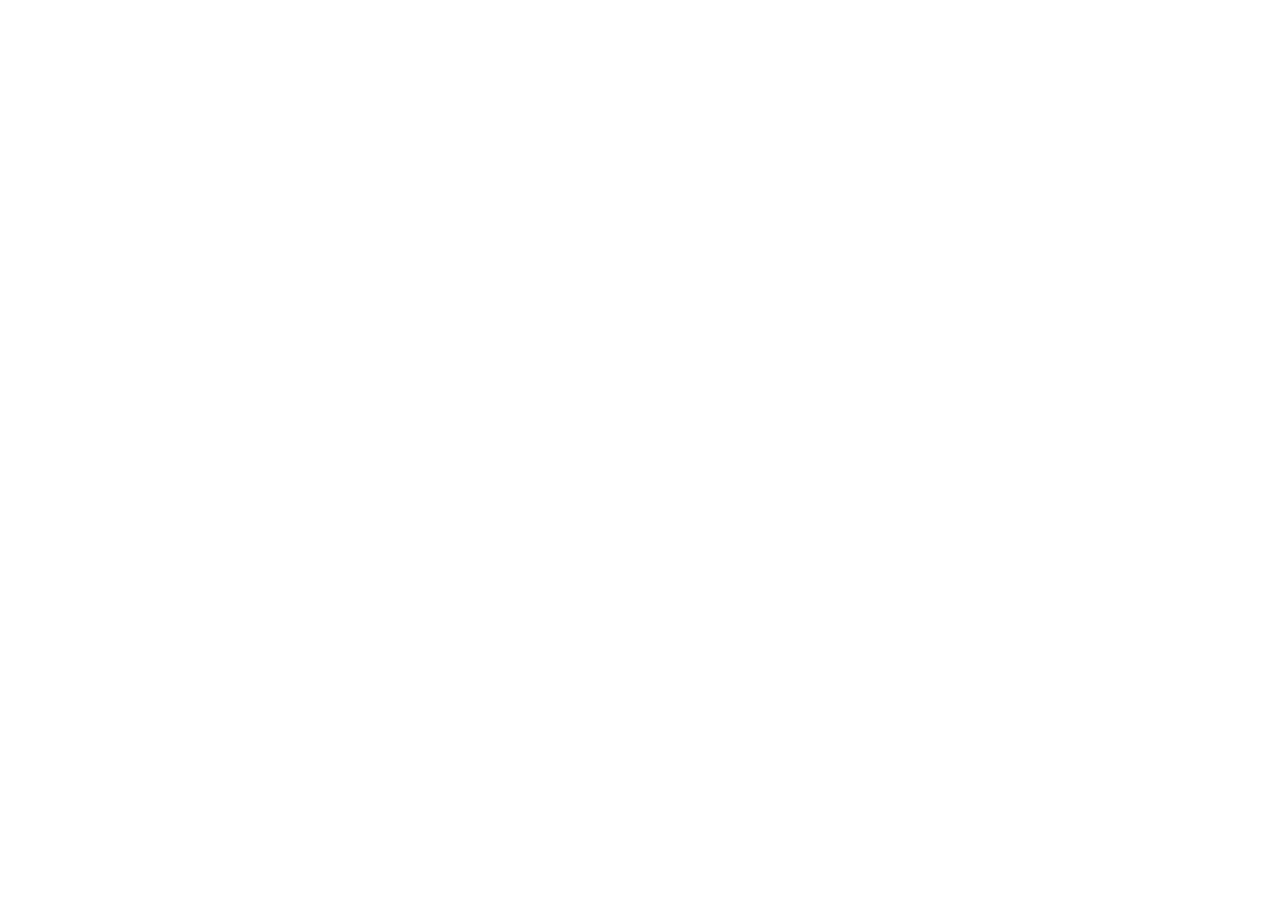
==== scripts/bench/ultra/decoder-lab.html @ 96383922 "feat(ultra): PyroWave decoder on WebGPU compute without subgroups, within one code of the reference," ====
<!doctype html>
<html lang="en">
  <head>
    <meta charset="utf-8" />
    <title>PyroWave decoder lab</title>
  </head>
  <body>
    <pre id="log"></pre>
    <script type="module">
      // The browser PyroWave decoder against the reference one (POC Ultra, U3.4).
      // Served by serve_lab.py; driven by decoder_lab.py over CDP.
      //   ?clip=text-1080p&mbps=170&ref=0x10de&frames=60&timing=200
      // Decodes the oracle's stream (<clip>-<mbps>-<ref>.pwv), compares every frame
      // with the oracle's own decode (max code difference, PSNR) and with the source
      // clip, then times the GPU decode of one frame `timing` times. The result is
      // left in window.__labResult.
      import { PyroWaveDecoder } from "/frontend/js/stream/ultra/PyroWaveDecoder.js";

      const q = new URLSearchParams(location.search);
      const clip = q.get("clip") || "text-1080p";
      const mbps = q.get("mbps") || "170";
      const ref = q.get("ref") || "0x10de";
      const maxFrames = Number(q.get("frames") || 60);
      const timing = Number(q.get("timing") || 200);
      const out = document.getElementById("log");
      const log = (s) => {
        out.textContent += s + "\n";
      };

      async function bytes(url) {
        const r = await fetch(url);
        if (!r.ok) throw new Error(`${url}: ${r.status}`);
        return new Uint8Array(await r.arrayBuffer());
      }

      // Y4M 8-bit 4:2:0 frames, as views into the file.
      function y4mFrames(buf, w, h) {
        const frames = [];
        let pos = buf.indexOf(10) + 1;
        const size = (w * h * 3) / 2;
        while (pos < buf.length) {
          pos = buf.indexOf(10, pos) + 1; // "FRAME\n"
          frames.push(buf.subarray(pos, pos + size));
          pos += size;
        }
        return frames;
      }

      function compare(a, b, ySize) {
        let maxDiff = 0;
        let se = 0;
        for (let i = 0; i < ySize; i++) {
          const d = a[i] - b[i];
          if (d > maxDiff) maxDiff = d;
          else if (-d > maxDiff) maxDiff = -d;
          se += d * d;
        }
        let maxDiffC = 0;
        for (let i = ySize; i < a.length; i++) {
          const d = Math.abs(a[i] - b[i]);
          if (d > maxDiffC) maxDiffC = d;
        }
        const psnr = se === 0 ? 99 : 10 * Math.log10((255 * 255 * ySize) / se);
        return { maxDiff, maxDiffC, psnr };
      }

      const pct = (arr, p) => {
        const s = [...arr].sort((x, y) => x - y);
        return s[Math.min(s.length - 1, Math.floor(p * s.length))];
      };

      async function run() {
        const adapter = await navigator.gpu.requestAdapter({
          powerPreference: "high-performance",
        });
        const info = adapter.info || {};
        const hasTs = adapter.features.has("timestamp-query");
        const device = await adapter.requestDevice({
          requiredFeatures: hasTs ? ["timestamp-query"] : [],
          requiredLimits: {
            maxStorageBufferBindingSize:
              adapter.limits.maxStorageBufferBindingSize,
            maxBufferSize: adapter.limits.maxBufferSize,
          },
        });
        const errors = [];
        device.onuncapturederror = (e) => errors.push(e.error.message);
        log(
          `adapter: ${info.vendor} ${info.architecture} ${info.description || ""} ts=${hasTs}`,
        );

        const pwv = await bytes(`/corpus/${clip}-${mbps}-${ref}.pwv`);
        const dv = new DataView(pwv.buffer);
        const w = dv.getUint32(4, true);
        const h = dv.getUint32(8, true);
        const nFrames = Math.min(dv.getUint32(20, true), maxFrames);
        const oracle = y4mFrames(
          await bytes(`/corpus/${clip}-${mbps}-${ref}-dec.y4m`),
          w,
          h,
        );
        const source = y4mFrames(await bytes(`/corpus/${clip}.y4m`), w, h);

        // Frames as packet lists.
        const frames = [];
        let pos = 24;
        for (let f = 0; f < nFrames; f++) {
          const n = dv.getUint32(pos, true);
          pos += 4;
          const packets = [];
          for (let k = 0; k < n; k++) {
            const size = dv.getUint32(pos, true);
            packets.push(pwv.subarray(pos + 4, pos + 4 + size));
            pos += 4 + size;
          }
          frames.push(packets);
        }

        const dec = new PyroWaveDecoder(device, w, h);
        const packedSize = (w * h * 3) / 2;
        const readback = device.createBuffer({
          size: dec.packedBuf.size,
          usage: GPUBufferUsage.COPY_DST | GPUBufferUsage.MAP_READ,
        });

        const perFrame = [];
        for (let f = 0; f < frames.length; f++) {
          for (const p of frames[f]) {
            if (!dec.pushPacket(p))
              throw new Error(`frame ${f}: malformed packet`);
          }
          const ready = dec.isReady();
          const enc = device.createCommandEncoder();
          dec.decode(enc);
          enc.copyBufferToBuffer(
            dec.packedBuf,
            0,
            readback,
            0,
            dec.packedBuf.size,
          );
          device.queue.submit([enc.finish()]);
          await readback.mapAsync(GPUMapMode.READ);
          const got = new Uint8Array(readback.getMappedRange()).slice(
            0,
            packedSize,
          );
          readback.unmap();
          const vsOracle = compare(got, oracle[f], w * h);
          const vsSource = compare(got, source[f], w * h);
          perFrame.push({
            frame: f,
            ready,
            maxDiff: vsOracle.maxDiff,
            maxDiffC: vsOracle.maxDiffC,
            psnrVsOracle: vsOracle.psnr,
            psnrVsSource: vsSource.psnr,
          });
        }

        // GPU time of the decode, the same frame again and again.
        let gpuMs = [];
        let badTimestamps = 0;
        if (hasTs && timing > 0) {
          const qs = device.createQuerySet({ type: "timestamp", count: 2 });
          const resolve = device.createBuffer({
            size: 16,
            usage: GPUBufferUsage.QUERY_RESOLVE | GPUBufferUsage.COPY_SRC,
          });
          const tsRead = device.createBuffer({
            size: 16,
            usage: GPUBufferUsage.COPY_DST | GPUBufferUsage.MAP_READ,
          });
          for (let i = 0; i < timing; i++) {
            dec.decodedThisSeq = false;
            const enc = device.createCommandEncoder();
            dec.decode(enc, {
              querySet: qs,
              beginningOfPassWriteIndex: 0,
              endOfPassWriteIndex: 1,
            });
            enc.resolveQuerySet(qs, 0, 2, resolve, 0);
            enc.copyBufferToBuffer(resolve, 0, tsRead, 0, 16);
            device.queue.submit([enc.finish()]);
            await tsRead.mapAsync(GPUMapMode.READ);
            const t = new BigUint64Array(tsRead.getMappedRange());
            // The Arc sometimes returns an end before its start (a wrapped
            // value): such a pair is dropped and counted.
            const ms = Number(BigInt.asIntN(64, t[1] - t[0])) / 1e6;
            if (ms > 0 && ms < 1000) gpuMs.push(ms);
            else badTimestamps++;
            tsRead.unmap();
          }
        }

        const res = {
          clip,
          mbps,
          ref,
          width: w,
          height: h,
          frames: perFrame.length,
          adapter:
            `${info.vendor} ${info.architecture} ${info.description || ""}`.trim(),
          maxDiff: Math.max(...perFrame.map((x) => x.maxDiff)),
          maxDiffC: Math.max(...perFrame.map((x) => x.maxDiffC)),
          minPsnrVsOracle: Math.min(...perFrame.map((x) => x.psnrVsOracle)),
          meanPsnrVsSource:
            perFrame.reduce((a, x) => a + x.psnrVsSource, 0) / perFrame.length,
          allReady: perFrame.every((x) => x.ready),
          gpuMs: gpuMs.length
            ? {
                p50: pct(gpuMs, 0.5),
                p99: pct(gpuMs, 0.99),
                min: Math.min(...gpuMs),
                dropped: badTimestamps,
              }
            : null,
          errors,
          perFrame,
        };
        log(JSON.stringify({ ...res, perFrame: undefined }));
        return res;
      }

      window.__labResult = run().catch((e) => ({
        error: String((e && e.stack) || e),
      }));
      window.__labResult.then((r) => {
        window.__labDone = r;
      });
    </script>
  </body>
</html>
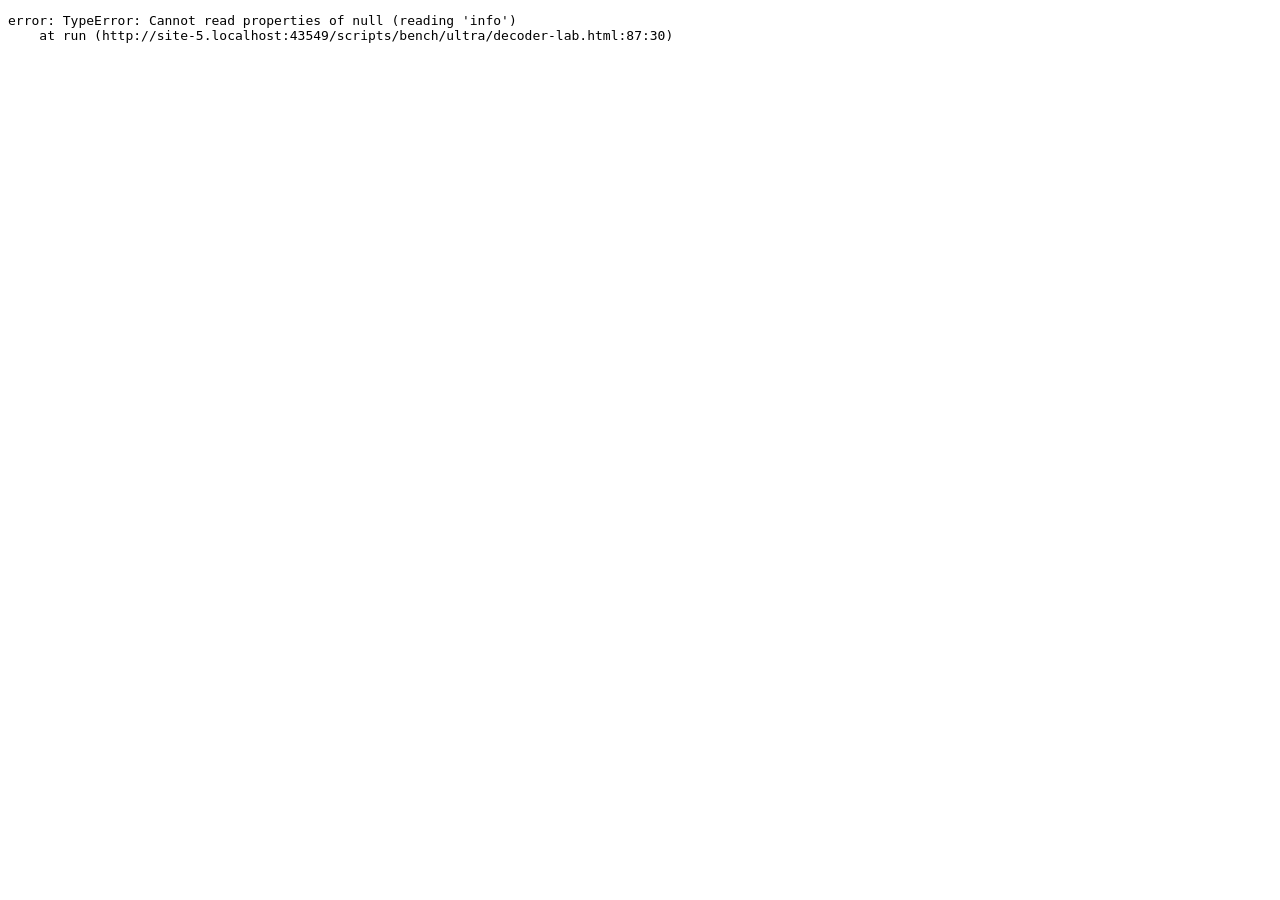
==== commit 36cf2b31: "docs(design): ultra-lan-poc 6.22, an iPhone 13 Pro's Safari decodes PyroWave exactly on WebGPU at 4." ====
--- a/scripts/bench/ultra/decoder-lab.html
+++ b/scripts/bench/ultra/decoder-lab.html
@@ -13,7 +13,7 @@
       // Decodes the oracle's stream (<clip>-<mbps>-<ref>.pwv), compares every frame
       // with the oracle's own decode (max code difference, PSNR) and with the source
       // clip, then times the GPU decode of one frame `timing` times. The result is
-      // left in window.__labResult.
+      // left in window.__labResult. &api=webgl2 runs the WebGL2 fallback instead.
       import { PyroWaveDecoder } from "/frontend/js/stream/ultra/PyroWaveDecoder.js";
 
       const q = new URLSearchParams(location.search);
@@ -22,6 +22,11 @@
       const ref = q.get("ref") || "0x10de";
       const maxFrames = Number(q.get("frames") || 60);
       const timing = Number(q.get("timing") || 200);
+      // One stage alone in the timed loop: dequant, idwt or pack.
+      const stages = q.get("stages") || undefined;
+      // Untimed decodes in the same submission before the timed one, so an
+      // idle GPU has its clocks up: a frame stream keeps it busy too.
+      const warm = Number(q.get("warm") || 0);
       const out = document.getElementById("log");
       const log = (s) => {
         out.textContent += s + "\n";
@@ -56,12 +61,18 @@
           se += d * d;
         }
         let maxDiffC = 0;
+        let maxDiffCAt = -1;
+        let badC = 0;
         for (let i = ySize; i < a.length; i++) {
           const d = Math.abs(a[i] - b[i]);
-          if (d > maxDiffC) maxDiffC = d;
+          if (d > 2) badC++;
+          if (d > maxDiffC) {
+            maxDiffC = d;
+            maxDiffCAt = i - ySize;
+          }
         }
         const psnr = se === 0 ? 99 : 10 * Math.log10((255 * 255 * ySize) / se);
-        return { maxDiff, maxDiffC, psnr };
+        return { maxDiff, maxDiffC, maxDiffCAt, badC, psnr };
       }
 
       const pct = (arr, p) => {
@@ -71,7 +82,7 @@
 
       async function run() {
         const adapter = await navigator.gpu.requestAdapter({
-          powerPreference: "high-performance",
+          powerPreference: q.get("power") || "high-performance",
         });
         const info = adapter.info || {};
         const hasTs = adapter.features.has("timestamp-query");
@@ -153,9 +164,58 @@
             ready,
             maxDiff: vsOracle.maxDiff,
             maxDiffC: vsOracle.maxDiffC,
+            maxDiffCAt: vsOracle.maxDiffCAt,
+            badC: vsOracle.badC,
             psnrVsOracle: vsOracle.psnr,
             psnrVsSource: vsSource.psnr,
           });
+        }
+
+        // The product's presentation path, checked once: the last frame drawn
+        // by present() into a WebGPU OffscreenCanvas, made a VideoFrame, drawn
+        // on a Canvas2D, against the same conversion done here on the oracle's
+        // decode of that frame (BT.709 limited).
+        let presentMaxDiff = null;
+        if (q.get("present") === "1") {
+          const off = new OffscreenCanvas(w, h);
+          const gctx = off.getContext("webgpu");
+          gctx.configure({ device, format: "rgba8unorm", alphaMode: "opaque" });
+          dec.decodedThisSeq = false;
+          const enc = device.createCommandEncoder();
+          dec.decode(enc);
+          dec.present(enc, gctx, true);
+          device.queue.submit([enc.finish()]);
+          await device.queue.onSubmittedWorkDone();
+          const vf = new VideoFrame(off, { timestamp: 0 });
+          const c2 = new OffscreenCanvas(w, h);
+          const ctx2 = c2.getContext("2d");
+          ctx2.drawImage(vf, 0, 0);
+          vf.close();
+          const px = ctx2.getImageData(0, 0, w, h).data;
+          const ref = oracle[frames.length - 1];
+          const cw = w / 2;
+          const cOff = w * h;
+          const crOff = cOff + cw * (h / 2);
+          const clamp = (v) => Math.min(255, Math.max(0, v));
+          let maxDiff = 0;
+          for (let y = 0; y < h; y += 7) {
+            for (let x = 0; x < w; x += 7) {
+              const yy = (ref[y * w + x] - 16) / 219;
+              const ci = (y >> 1) * cw + (x >> 1);
+              const cb = (ref[cOff + ci] - 128) / 224;
+              const cr = (ref[crOff + ci] - 128) / 224;
+              const rgb = [
+                yy + 1.5748 * cr,
+                yy - 0.1873 * cb - 0.4681 * cr,
+                yy + 1.8556 * cb,
+              ].map((v) => clamp(Math.round(v * 255)));
+              const at = (y * w + x) * 4;
+              for (let k = 0; k < 3; k++)
+                maxDiff = Math.max(maxDiff, Math.abs(px[at + k] - rgb[k]));
+            }
+          }
+          presentMaxDiff = maxDiff;
+          log(`present: max RGB diff ${maxDiff} (sampled 1 px in 49)`);
         }
 
         // GPU time of the decode, the same frame again and again.
@@ -174,11 +234,19 @@
           for (let i = 0; i < timing; i++) {
             dec.decodedThisSeq = false;
             const enc = device.createCommandEncoder();
-            dec.decode(enc, {
-              querySet: qs,
-              beginningOfPassWriteIndex: 0,
-              endOfPassWriteIndex: 1,
-            });
+            for (let k = 0; k < warm; k++) {
+              dec.decode(enc, undefined, stages);
+              dec.decodedThisSeq = false;
+            }
+            dec.decode(
+              enc,
+              {
+                querySet: qs,
+                beginningOfPassWriteIndex: 0,
+                endOfPassWriteIndex: 1,
+              },
+              stages,
+            );
             enc.resolveQuerySet(qs, 0, 2, resolve, 0);
             enc.copyBufferToBuffer(resolve, 0, tsRead, 0, 16);
             device.queue.submit([enc.finish()]);
@@ -197,6 +265,8 @@
           clip,
           mbps,
           ref,
+          stages: stages || "all",
+          warm,
           width: w,
           height: h,
           frames: perFrame.length,
@@ -217,15 +287,219 @@
               }
             : null,
           errors,
+          presentMaxDiff,
           perFrame,
         };
         log(JSON.stringify({ ...res, perFrame: undefined }));
         return res;
       }
 
-      window.__labResult = run().catch((e) => ({
-        error: String((e && e.stack) || e),
-      }));
+      // The WebGL2 fallback (?api=webgl2): the same checks against the oracle,
+      // the present path read back from its canvas, and the decode timed by
+      // wall clock (a 1-pixel read-back waits for it) and, when the browser
+      // has it, by EXT_disjoint_timer_query_webgl2.
+      async function runGL() {
+        const { PyroWaveDecoderGL, glDecoderSupported } =
+          await import("/frontend/js/stream/ultra/PyroWaveDecoderGL.js");
+        const pwv = await bytes(`/corpus/${clip}-${mbps}-${ref}.pwv`);
+        const dv = new DataView(pwv.buffer);
+        const w = dv.getUint32(4, true);
+        const h = dv.getUint32(8, true);
+        const nFrames = Math.min(dv.getUint32(20, true), maxFrames);
+        const oracle = y4mFrames(
+          await bytes(`/corpus/${clip}-${mbps}-${ref}-dec.y4m`),
+          w,
+          h,
+        );
+        const source = y4mFrames(await bytes(`/corpus/${clip}.y4m`), w, h);
+        const frames = [];
+        let pos = 24;
+        for (let f = 0; f < nFrames; f++) {
+          const n = dv.getUint32(pos, true);
+          pos += 4;
+          const packets = [];
+          for (let k = 0; k < n; k++) {
+            const size = dv.getUint32(pos, true);
+            packets.push(pwv.subarray(pos + 4, pos + 4 + size));
+            pos += 4 + size;
+          }
+          frames.push(packets);
+        }
+
+        const canvas = new OffscreenCanvas(w, h);
+        const gl = canvas.getContext("webgl2", {
+          antialias: false,
+          depth: false,
+          alpha: false,
+          preserveDrawingBuffer: true,
+        });
+        if (!glDecoderSupported(gl))
+          throw new Error("no WebGL2 with float targets");
+        const dbg = gl.getExtension("WEBGL_debug_renderer_info");
+        const adapter =
+          "webgl2 " +
+          (dbg
+            ? gl.getParameter(dbg.UNMASKED_RENDERER_WEBGL)
+            : gl.getParameter(gl.RENDERER));
+        log(`adapter: ${adapter}`);
+        const dec = new PyroWaveDecoderGL(gl, w, h);
+        const errors = [];
+        const glErr = (where) => {
+          const e = gl.getError();
+          if (e) errors.push(`${where}: GL error 0x${e.toString(16)}`);
+        };
+
+        const perFrame = [];
+        for (let f = 0; f < frames.length; f++) {
+          for (const p of frames[f]) {
+            if (!dec.pushPacket(p))
+              throw new Error(`frame ${f}: malformed packet`);
+          }
+          const ready = dec.isReady();
+          dec.decode();
+          const got = dec.readPlanes();
+          glErr(`frame ${f}`);
+          const vsOracle = compare(got, oracle[f], w * h);
+          const vsSource = compare(got, source[f], w * h);
+          perFrame.push({
+            frame: f,
+            ready,
+            maxDiff: vsOracle.maxDiff,
+            maxDiffC: vsOracle.maxDiffC,
+            maxDiffCAt: vsOracle.maxDiffCAt,
+            badC: vsOracle.badC,
+            psnrVsOracle: vsOracle.psnr,
+            psnrVsSource: vsSource.psnr,
+          });
+        }
+
+        let presentMaxDiff = null;
+        if (q.get("present") === "1") {
+          dec.present(true);
+          const px = new Uint8Array(w * h * 4);
+          gl.bindFramebuffer(gl.FRAMEBUFFER, null);
+          gl.readPixels(0, 0, w, h, gl.RGBA, gl.UNSIGNED_BYTE, px);
+          glErr("present");
+          const ref = oracle[frames.length - 1];
+          const cw = w / 2;
+          const cOff = w * h;
+          const crOff = cOff + cw * (h / 2);
+          const clamp = (v) => Math.min(255, Math.max(0, v));
+          let maxDiff = 0;
+          for (let y = 0; y < h; y += 7) {
+            for (let x = 0; x < w; x += 7) {
+              const yy = (ref[y * w + x] - 16) / 219;
+              const ci = (y >> 1) * cw + (x >> 1);
+              const cb = (ref[cOff + ci] - 128) / 224;
+              const cr = (ref[crOff + ci] - 128) / 224;
+              const rgb = [
+                yy + 1.5748 * cr,
+                yy - 0.1873 * cb - 0.4681 * cr,
+                yy + 1.8556 * cb,
+              ].map((v) => clamp(Math.round(v * 255)));
+              // GL rows run bottom up.
+              const at = ((h - 1 - y) * w + x) * 4;
+              for (let k = 0; k < 3; k++)
+                maxDiff = Math.max(maxDiff, Math.abs(px[at + k] - rgb[k]));
+            }
+          }
+          presentMaxDiff = maxDiff;
+          log(`present: max RGB diff ${maxDiff} (sampled 1 px in 49)`);
+        }
+
+        // The last frame decoded again and again, then presented.
+        const px1 = new Uint8Array(4);
+        const sync = () =>
+          gl.readPixels(0, 0, 1, 1, gl.RGBA, gl.UNSIGNED_BYTE, px1);
+        const wallMs = [];
+        for (let i = 0; i < timing; i++) {
+          const t0 = performance.now();
+          dec.decodedThisSeq = false;
+          dec.decode();
+          dec.present(true);
+          sync();
+          wallMs.push(performance.now() - t0);
+        }
+        glErr("wall");
+        const tq = gl.getExtension("EXT_disjoint_timer_query_webgl2");
+        const gpuMs = [];
+        let badTimestamps = 0;
+        if (tq) {
+          for (let i = 0; i < Math.min(timing, 50); i++) {
+            const qy = gl.createQuery();
+            dec.decodedThisSeq = false;
+            gl.beginQuery(tq.TIME_ELAPSED_EXT, qy);
+            dec.decode();
+            gl.endQuery(tq.TIME_ELAPSED_EXT);
+            sync();
+            for (
+              let k = 0;
+              k < 100 && !gl.getQueryParameter(qy, gl.QUERY_RESULT_AVAILABLE);
+              k++
+            )
+              await new Promise((r) => setTimeout(r, 2));
+            if (
+              gl.getQueryParameter(qy, gl.QUERY_RESULT_AVAILABLE) &&
+              !gl.getParameter(tq.GPU_DISJOINT_EXT)
+            )
+              gpuMs.push(gl.getQueryParameter(qy, gl.QUERY_RESULT) / 1e6);
+            else badTimestamps++;
+            gl.deleteQuery(qy);
+            // Reading the timer raises INVALID_OPERATION in Chrome (ANGLE on
+            // D3D11 and SwiftShader alike, cause not found) while its values
+            // come right: dropped here, not counted as a decode error.
+            gl.getError();
+          }
+        }
+        glErr("timing");
+
+        const res = {
+          clip,
+          mbps,
+          ref,
+          stages: "all",
+          warm,
+          width: w,
+          height: h,
+          frames: perFrame.length,
+          adapter,
+          maxDiff: Math.max(...perFrame.map((x) => x.maxDiff)),
+          maxDiffC: Math.max(...perFrame.map((x) => x.maxDiffC)),
+          minPsnrVsOracle: Math.min(...perFrame.map((x) => x.psnrVsOracle)),
+          meanPsnrVsSource:
+            perFrame.reduce((a, x) => a + x.psnrVsSource, 0) / perFrame.length,
+          allReady: perFrame.every((x) => x.ready),
+          gpuMs: gpuMs.length
+            ? {
+                p50: pct(gpuMs, 0.5),
+                p99: pct(gpuMs, 0.99),
+                min: Math.min(...gpuMs),
+                dropped: badTimestamps,
+              }
+            : null,
+          wallMs: wallMs.length
+            ? {
+                p50: pct(wallMs, 0.5),
+                p99: pct(wallMs, 0.99),
+                min: Math.min(...wallMs),
+              }
+            : null,
+          errors,
+          presentMaxDiff,
+          perFrame,
+        };
+        dec.destroy();
+        log(JSON.stringify({ ...res, perFrame: undefined }));
+        return res;
+      }
+
+      window.__labResult = (q.get("api") === "webgl2" ? runGL() : run()).catch(
+        (e) => {
+          // On screen too: a phone has no DevTools to read it from.
+          log(`error: ${(e && e.stack) || e}`);
+          return { error: String((e && e.stack) || e) };
+        },
+      );
       window.__labResult.then((r) => {
         window.__labDone = r;
       });
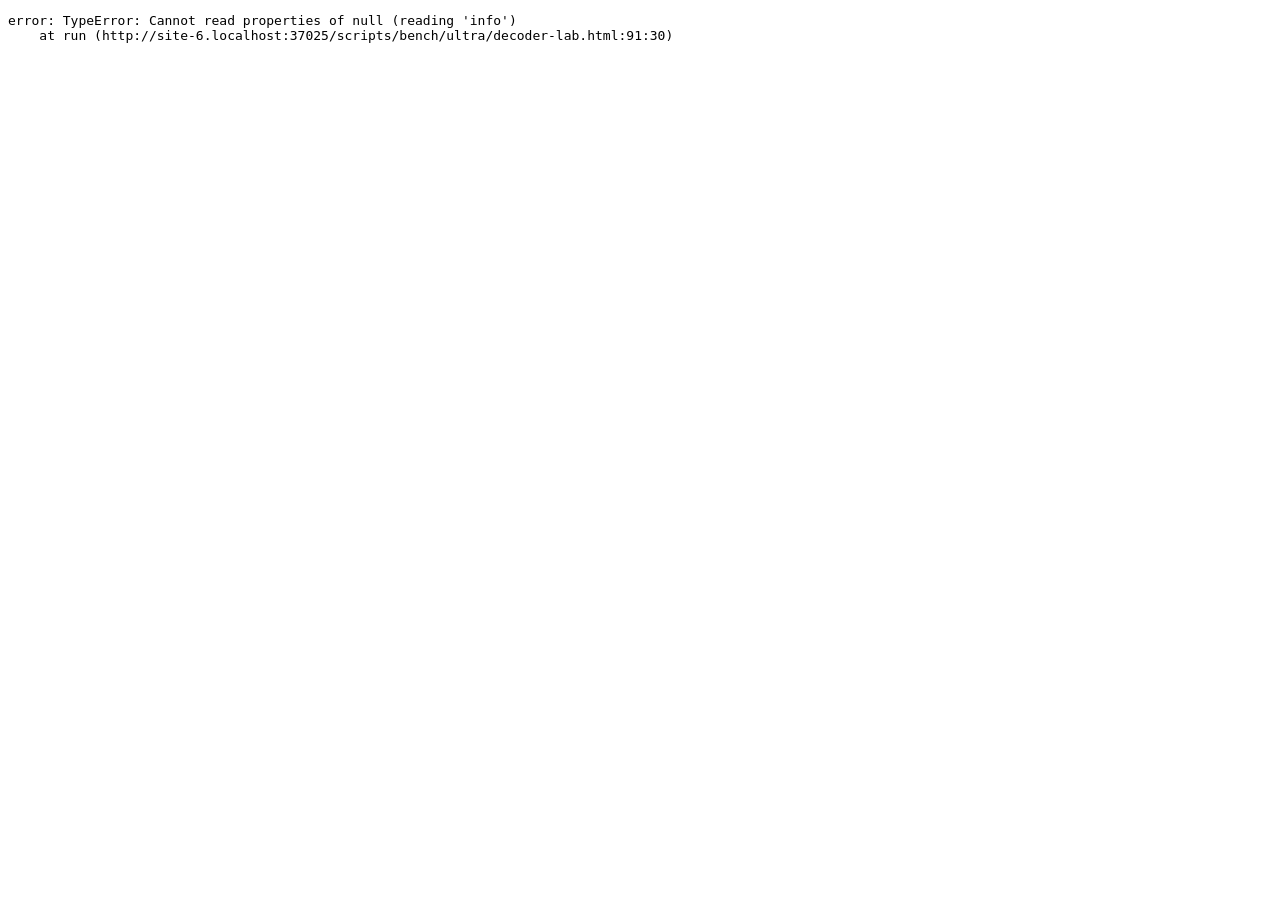
==== commit 2e3c70a3: "feat(ultra): decode PyroWave by slices while the frame is still on the audio road The host sends blo" ====
--- a/scripts/bench/ultra/decoder-lab.html
+++ b/scripts/bench/ultra/decoder-lab.html
@@ -27,6 +27,10 @@
       // Untimed decodes in the same submission before the timed one, so an
       // idle GPU has its clocks up: a frame stream keeps it busy too.
       const warm = Number(q.get("warm") || 0);
+      // By slices (WebGPU): each frame fed in this many pieces cut anywhere,
+      // one submission each, as UltraPlayer does on the audio road; the timed
+      // loop then times what the last piece leaves.
+      const slices = Number(q.get("slices") || 0);
       const out = document.getElementById("log");
       const log = (s) => {
         out.textContent += s + "\n";
@@ -134,15 +138,70 @@
           usage: GPUBufferUsage.COPY_DST | GPUBufferUsage.MAP_READ,
         });
 
+        // A frame's packets back to back, cut in `n` pieces at byte offsets
+        // that fall inside blocks.
+        const pieces = (packets, n) => {
+          const all = new Uint8Array(packets.reduce((a, p) => a + p.length, 0));
+          let at = 0;
+          for (const p of packets) {
+            all.set(p, at);
+            at += p.length;
+          }
+          const cuts = [];
+          for (let k = 0; k < n; k++)
+            cuts.push(
+              all.subarray(
+                Math.floor((all.length * k) / n),
+                Math.floor((all.length * (k + 1)) / n),
+              ),
+            );
+          return cuts;
+        };
+        // Feeds pieces as UltraPlayer does (the cut tail of a block kept for
+        // the next piece), submitting each but the last, which is recorded
+        // into `last` (and timed by `tw`).
+        const bySlices = (cuts, last, tw) => {
+          dec.clear();
+          dec.startSlices();
+          let carry = null;
+          let ready = false;
+          for (let k = 0; k < cuts.length; k++) {
+            let data = cuts[k];
+            if (carry) {
+              data = new Uint8Array(carry.length + cuts[k].length);
+              data.set(carry);
+              data.set(cuts[k], carry.length);
+            }
+            const used = dec.pushPiece(data);
+            if (used < 0) throw new Error(`piece ${k}: malformed`);
+            carry = used < data.length ? data.slice(used) : null;
+            if (k < cuts.length - 1) {
+              const enc = device.createCommandEncoder();
+              if (dec.decodeSlice(enc)) device.queue.submit([enc.finish()]);
+            } else {
+              if (carry) throw new Error("the last piece ends inside a block");
+              ready = dec.isReady();
+              dec.decodeSlice(last, true, tw);
+            }
+          }
+          return ready;
+        };
+
         const perFrame = [];
         for (let f = 0; f < frames.length; f++) {
-          for (const p of frames[f]) {
-            if (!dec.pushPacket(p))
-              throw new Error(`frame ${f}: malformed packet`);
-          }
-          const ready = dec.isReady();
           const enc = device.createCommandEncoder();
-          dec.decode(enc);
+          let ready;
+          if (slices > 0) {
+            ready = bySlices(pieces(frames[f], slices), enc);
+            dec.decode(enc, undefined, "pack");
+          } else {
+            for (const p of frames[f]) {
+              if (!dec.pushPacket(p))
+                throw new Error(`frame ${f}: malformed packet`);
+            }
+            ready = dec.isReady();
+            dec.decode(enc);
+          }
           enc.copyBufferToBuffer(
             dec.packedBuf,
             0,
@@ -231,22 +290,24 @@
             size: 16,
             usage: GPUBufferUsage.COPY_DST | GPUBufferUsage.MAP_READ,
           });
+          const lastCuts =
+            slices > 0 ? pieces(frames[frames.length - 1], slices) : null;
           for (let i = 0; i < timing; i++) {
             dec.decodedThisSeq = false;
             const enc = device.createCommandEncoder();
-            for (let k = 0; k < warm; k++) {
+            // (Not by slices: its pieces go before this submission, and the
+            // dispatch offset they write would be the warm decodes' too.)
+            for (let k = 0; k < (lastCuts ? 0 : warm); k++) {
               dec.decode(enc, undefined, stages);
               dec.decodedThisSeq = false;
             }
-            dec.decode(
-              enc,
-              {
-                querySet: qs,
-                beginningOfPassWriteIndex: 0,
-                endOfPassWriteIndex: 1,
-              },
-              stages,
-            );
+            const tw = {
+              querySet: qs,
+              beginningOfPassWriteIndex: 0,
+              endOfPassWriteIndex: 1,
+            };
+            if (lastCuts) bySlices(lastCuts, enc, tw);
+            else dec.decode(enc, tw, stages);
             enc.resolveQuerySet(qs, 0, 2, resolve, 0);
             enc.copyBufferToBuffer(resolve, 0, tsRead, 0, 16);
             device.queue.submit([enc.finish()]);
@@ -267,6 +328,7 @@
           ref,
           stages: stages || "all",
           warm,
+          slices,
           width: w,
           height: h,
           frames: perFrame.length,
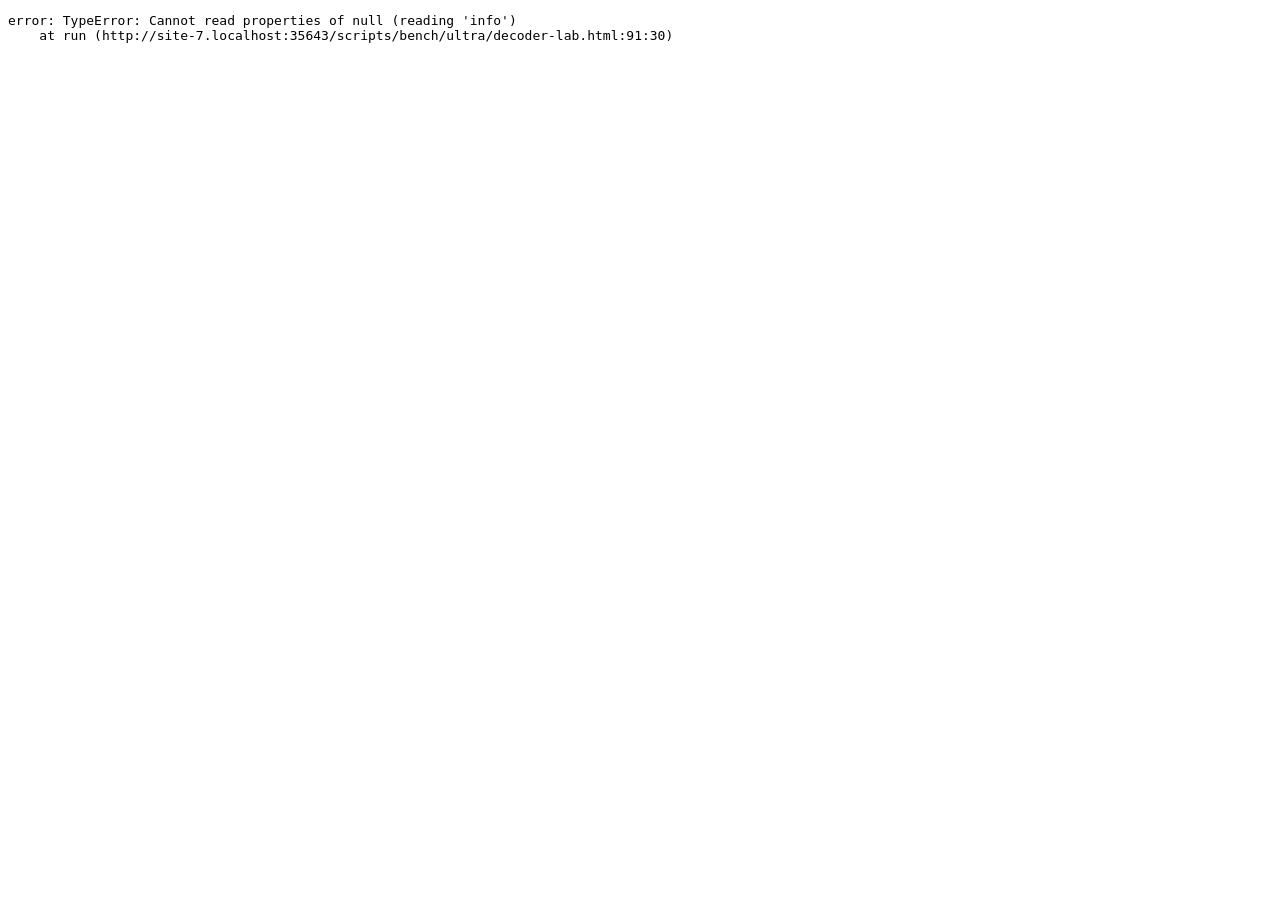
==== commit 5e9ef99c: "feat(ultra): PyroWave's finest level sent by rows of its three bands and rebuilt by stripes as they " ====
--- a/scripts/bench/ultra/decoder-lab.html
+++ b/scripts/bench/ultra/decoder-lab.html
@@ -138,15 +138,11 @@
           usage: GPUBufferUsage.COPY_DST | GPUBufferUsage.MAP_READ,
         });
 
-        // A frame's packets back to back, cut in `n` pieces at byte offsets
-        // that fall inside blocks.
+        // A frame's blocks back to back in our host's send order (the
+        // reference encoder's corpus comes in index order), cut in `n`
+        // pieces at byte offsets that fall inside blocks.
         const pieces = (packets, n) => {
-          const all = new Uint8Array(packets.reduce((a, p) => a + p.length, 0));
-          let at = 0;
-          for (const p of packets) {
-            all.set(p, at);
-            at += p.length;
-          }
+          const all = dec.toSendOrder(packets);
           const cuts = [];
           for (let k = 0; k < n; k++)
             cuts.push(
